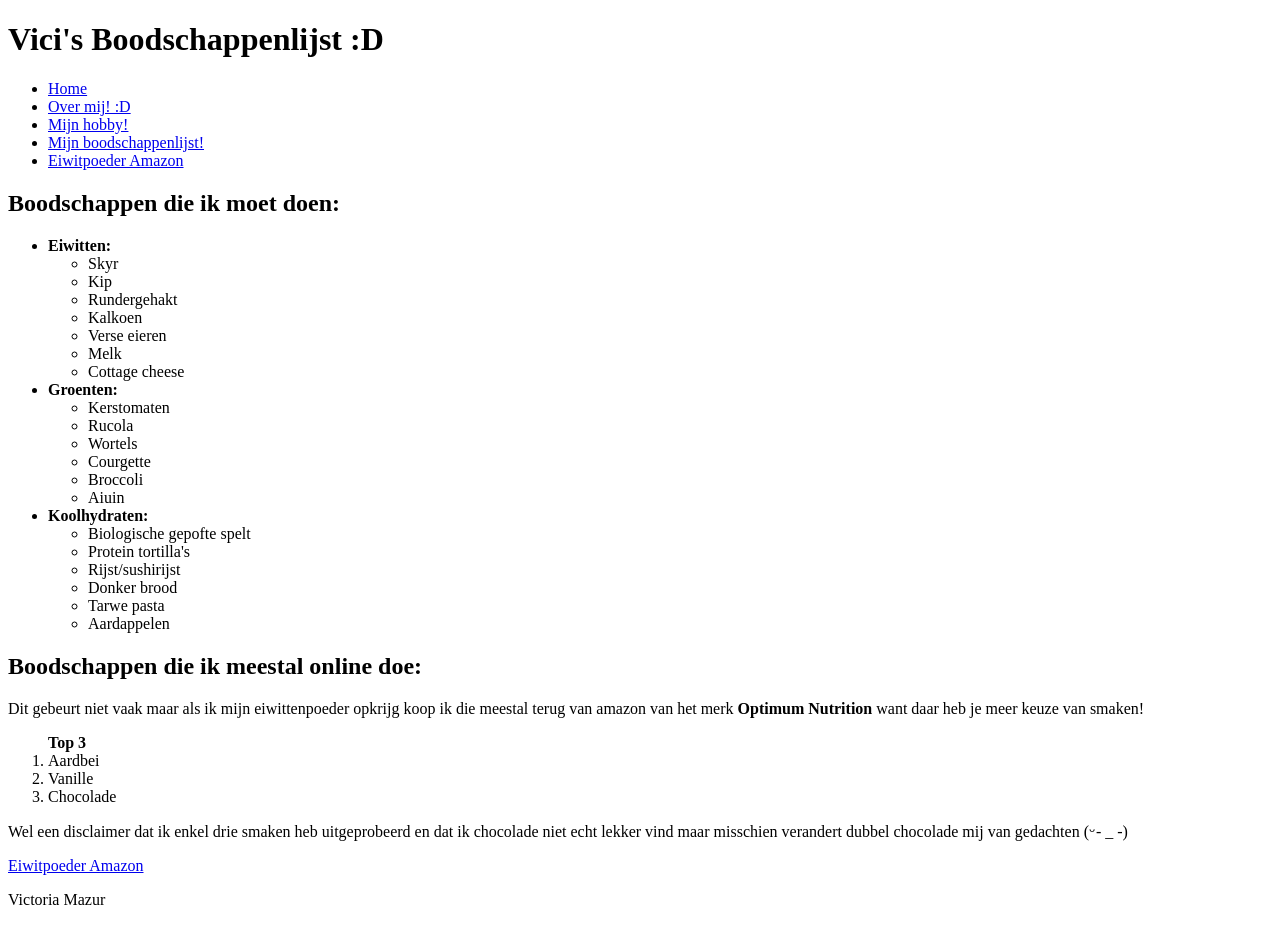
==== labo-01/boodschappen.html @ 5cf624b8 "Subfinale versie! Ik heb mijn opdrachten afgewerkt alleen moet ik nog checken voor fouten!" ====
<!DOCTYPE html>
<html lang="nl">
<head>
    <meta charset="UTF-8">
    <meta name="viewport" content="width=device-width, initial-scale=1.0">
    <title>Boodschappen</title>
</head>
<body>
    <header>
        <h1>Vici's Boodschappenlijst :D</h1>
        <nav>
            <ul>
                <li><a href="index.html">Home</a></li>
                <li><a href="over-mij.html">Over mij! :D</a></li>
                <li><a href="hobby.html">Mijn hobby!</a></li>
                <li><a href="boodschappen.html">Mijn boodschappenlijst!</a></li>
                <li><a href="https://www.amazon.com.be/-/en/Optimum-Nutrition-Standard-Protein-Powder/dp/B000GIURIQ/ref=sr_1_6?sr=8-6">Eiwitpoeder Amazon</a></li>
            </ul>
        </nav>
    </header>
    <main>
        <h2>Boodschappen die ik moet doen:</h2>
        <ul>
            <li><strong>Eiwitten:</strong>
                <ul>
                    <li>Skyr</li>
                    <li>Kip</li>
                    <li>Rundergehakt</li>
                    <li>Kalkoen</li>
                    <li>Verse eieren</li>
                    <li>Melk</li>
                    <li>Cottage cheese</li>
                </ul>
            </li>
            <li><strong>Groenten:</strong>
                <ul>
                    <li>Kerstomaten</li>
                    <li>Rucola</li>
                    <li>Wortels</li>
                    <li>Courgette</li>
                    <li>Broccoli</li>
                    <li>Aiuin</li>
                </ul>
            </li>
            <li><strong>Koolhydraten:</strong>
                <ul>
                    <li>Biologische gepofte spelt</li>
                    <li>Protein tortilla's</li>
                    <li>Rijst/sushirijst</li>
                    <li>Donker brood</li>
                    <li>Tarwe pasta</li>
                    <li>Aardappelen</li>
                </ul>
            </li>
        </ul>
        <h2>Boodschappen die ik meestal online doe:</h2>
        <p>Dit gebeurt niet vaak maar als ik mijn eiwittenpoeder opkrijg koop ik die meestal terug van amazon van het merk <strong>Optimum Nutrition</strong> want daar heb je meer keuze van smaken!</p>
        <ol>
        <strong>Top 3</strong>
            <li>Aardbei</li>
            <li>Vanille</li>
            <li>Chocolade</li>
        </ol>
        <p>Wel een disclaimer dat ik enkel drie smaken heb uitgeprobeerd en dat ik chocolade niet echt lekker vind maar misschien verandert dubbel chocolade mij van gedachten (ᵕ- _ -) </p>
        <a href="https://www.amazon.com.be/-/en/Optimum-Nutrition-Standard-Protein-Powder/dp/B000GIURIQ/ref=sr_1_6?sr=8-6">Eiwitpoeder Amazon</a>

    </main>
    <footer>
        <p>Victoria Mazur</p>
    </footer>
    
</body>
</html>
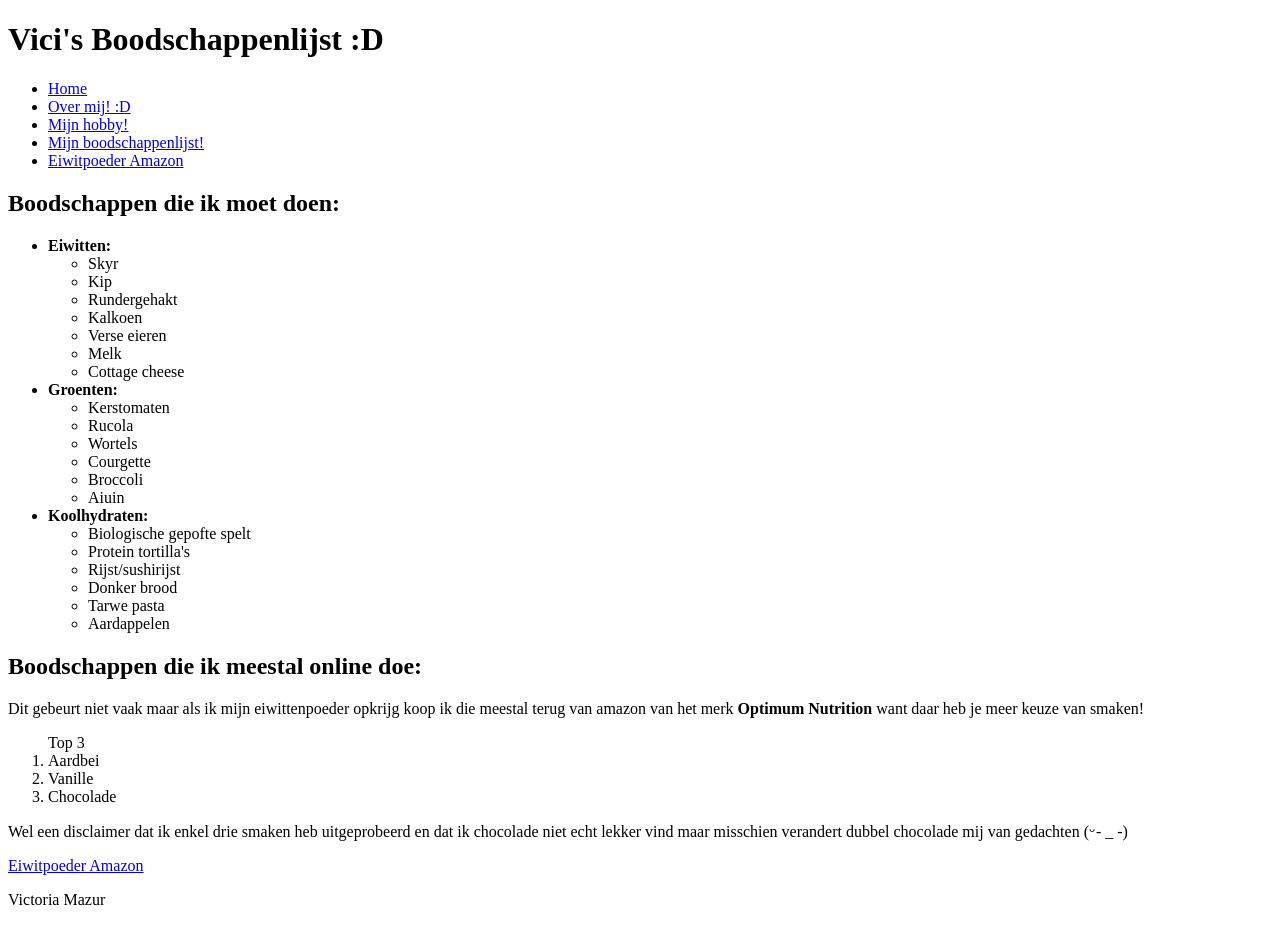
==== commit 6069da8a: "strong in ol gefixt Er mag geen strong element zijn in het kind van en ol volgens "https://validator" ====
--- a/labo-01/boodschappen.html
+++ b/labo-01/boodschappen.html
@@ -56,7 +56,7 @@
         <h2>Boodschappen die ik meestal online doe:</h2>
         <p>Dit gebeurt niet vaak maar als ik mijn eiwittenpoeder opkrijg koop ik die meestal terug van amazon van het merk <strong>Optimum Nutrition</strong> want daar heb je meer keuze van smaken!</p>
         <ol>
-        <strong>Top 3</strong>
+            Top 3
             <li>Aardbei</li>
             <li>Vanille</li>
             <li>Chocolade</li>
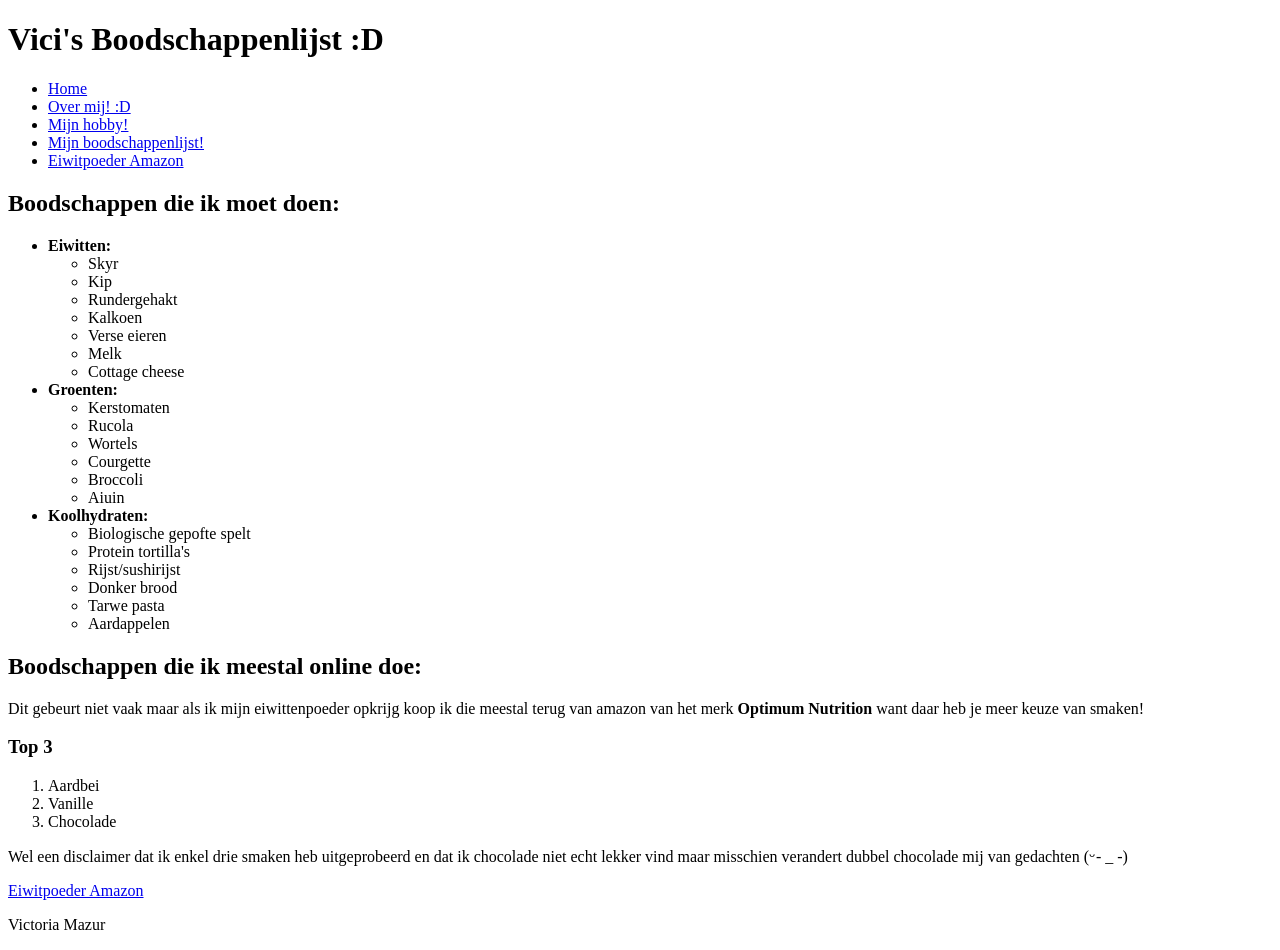
==== commit 9b70ba1c: "Finale versie boodschappen Er mag geen tekstelement zijn in ol ik heb die verschoven naar een h3 ele" ====
--- a/labo-01/boodschappen.html
+++ b/labo-01/boodschappen.html
@@ -55,8 +55,8 @@
         </ul>
         <h2>Boodschappen die ik meestal online doe:</h2>
         <p>Dit gebeurt niet vaak maar als ik mijn eiwittenpoeder opkrijg koop ik die meestal terug van amazon van het merk <strong>Optimum Nutrition</strong> want daar heb je meer keuze van smaken!</p>
+        <h3>Top 3</h3>
         <ol>
-            Top 3
             <li>Aardbei</li>
             <li>Vanille</li>
             <li>Chocolade</li>
